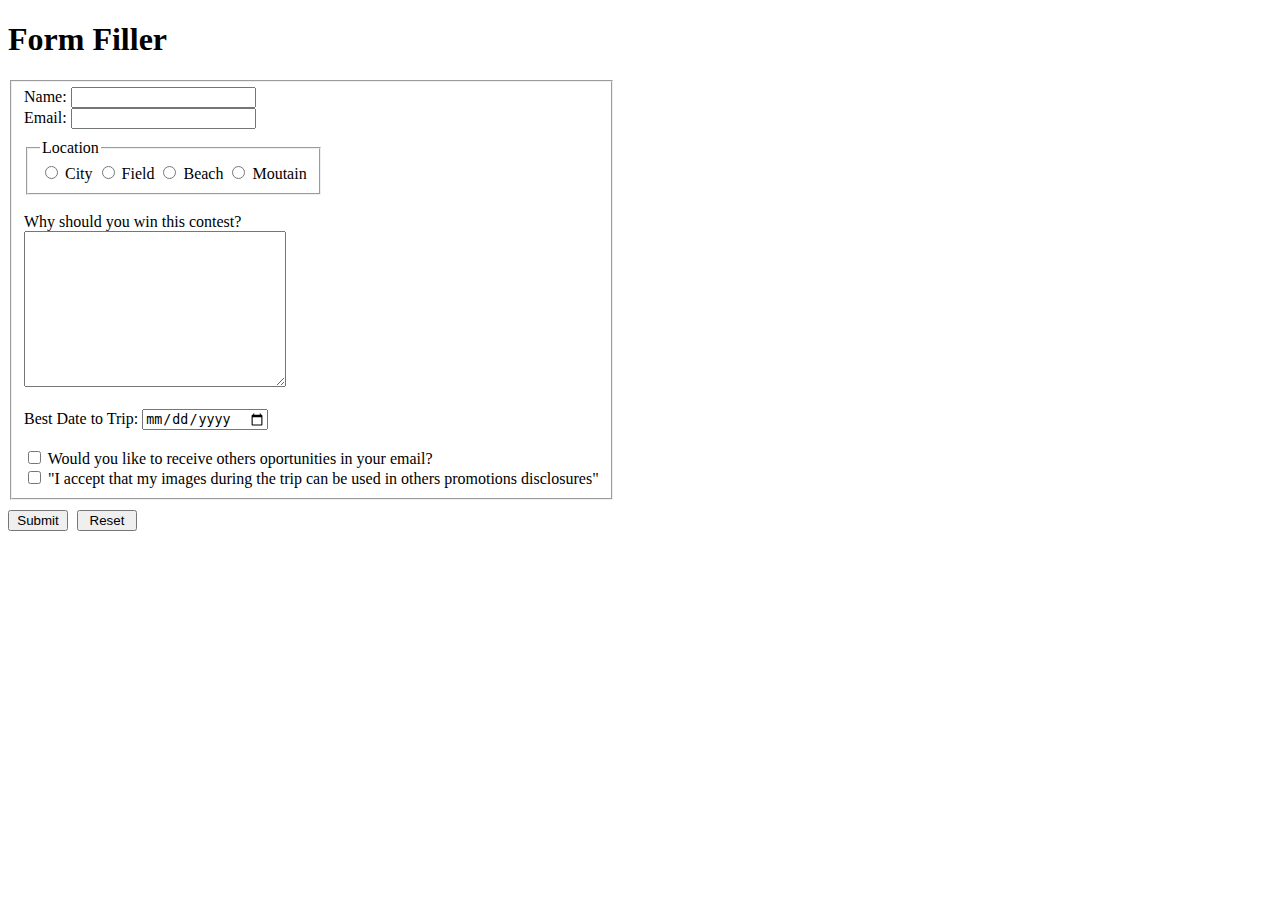
==== form.html @ 6dd3113d "Exercício Completo" ====
<!DOCTYPE html>
<html lang="en">
<head>
  <meta charset="UTF-8">
  <meta http-equiv="X-UA-Compatible" content="IE=edge">
  <meta name="viewport" content="width=device-width, initial-scale=1.0">
  <title>Trip Contest</title>
  <link rel="stylesheet" href="form.css">
</head>
<body>

  <h1>Form Filler</h1>

  <form action="" method="get">

    <fieldset id="forms">
      <label for="input-name"> Name: 
        <input type="text" name="inputName" id="input-name" required minlength="10" maxlength="40">
      </label>

      <br>

      <label for="input-email"> Email:
        <input type="email" name="inputEmail" id="input-email" required>
      </label>

      <fieldset id="locations">

        <legend>Location</legend>

        <label for="input-location-city">
          <input type="radio" name="inputLocation" value="city" id="input-location-city" required> City
        </label>

        <label for="input-location-field">
          <input type="radio" name="inputLocation" value="field" id="input-location-field"> Field
        </label>

        <label for="input-location-beach">
          <input type="radio" name="inputLocation" value="beach" id="input-location-beach"> Beach
        </label>

        <label for="input-location-mountain">
          <input type="radio" name="inputLocation" value="mountain" id="input-location-mountain"> Moutain
        </label>
      </fieldset>

      <br>

      <label for="text-whyme"> Why should you win this contest? <br>
        <textarea name="inputWhy" id="text-whyme" cols="30" rows="10" maxlength="500"></textarea>
      </label>
    
      <br><br>

      <label for="input-date"> Best Date to Trip:
        <input type="date" name="inputDate" id="input-date">
      </label>

      <br><br>

      <input type="checkbox" name="inputCheckbox1" id="input-checkbox1">
      <label for="input-checkbox1"> Would you like to receive others oportunities in your email? </label>

      <br>

      <input type="checkbox" name="inputCheckbox2" id="input-checkbox2" required>
      <label for="input-checkbox2"> "I accept that my images during the trip can be used in others promotions disclosures" </label>
    </fieldset>

    <button type="submit" id="button-submit">Submit</button>
    <button type="reset" id="button-reset">Reset</button>


  </form>
</body>
</html>
---- form.css ----
*
{

  user-select: none;
}

#forms
{

  width:fit-content;
}

#locations
{

  width: fit-content;
}

button
{

  margin-top: 10px;
  width: 60px;
}

#button-reset
{

  margin-left: 5px;
}

#locations
{

  margin-top: 10px;
}
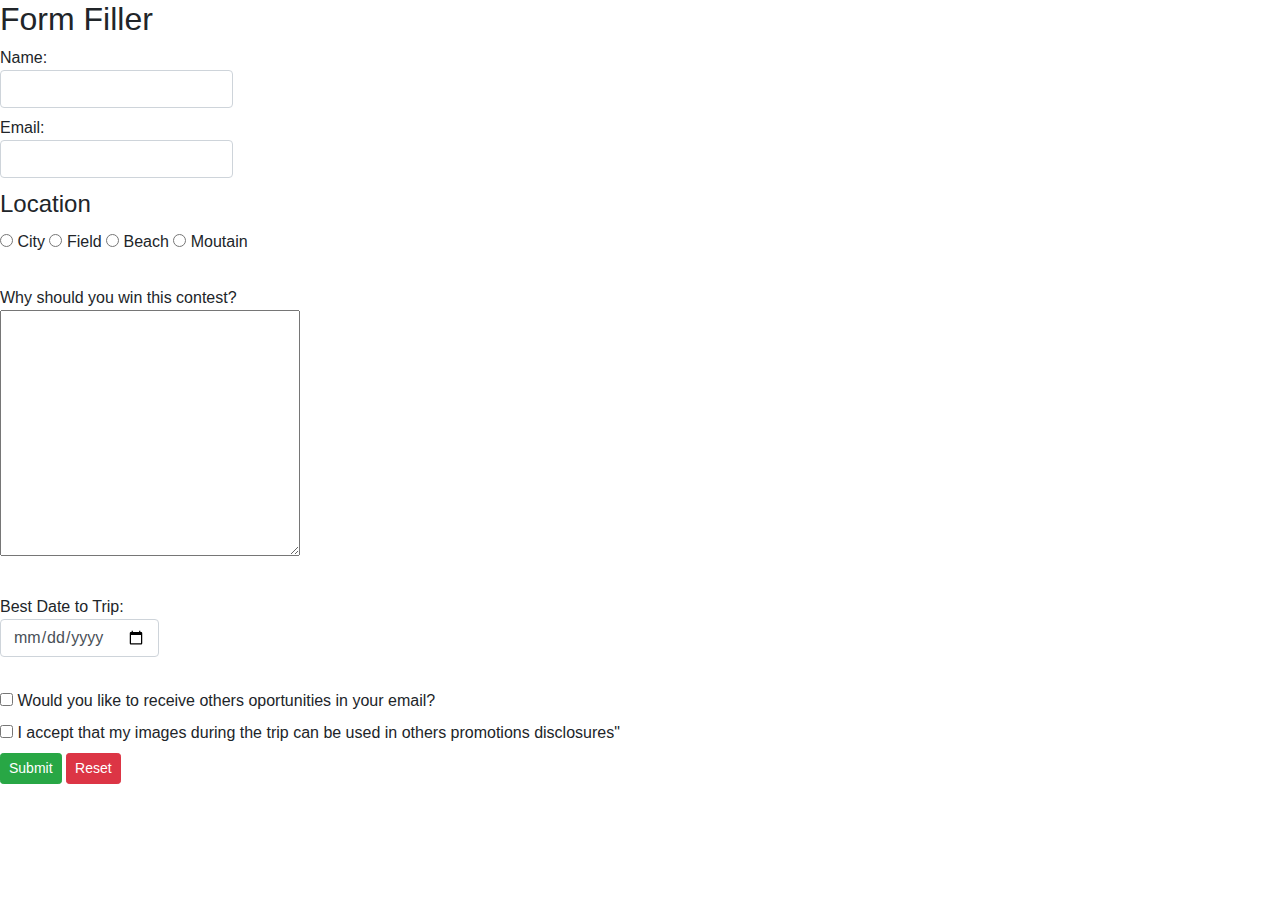
==== commit 1a7918d1: "Exercício Completo" ====
--- a/form.html
+++ b/form.html
@@ -5,42 +5,42 @@
   <meta http-equiv="X-UA-Compatible" content="IE=edge">
   <meta name="viewport" content="width=device-width, initial-scale=1.0">
   <title>Trip Contest</title>
-  <link rel="stylesheet" href="form.css">
+  <link rel="stylesheet" href="bootstrap-4.1.3-dist/css/bootstrap.min.css">
 </head>
 <body>
 
-  <h1>Form Filler</h1>
+  <h2>Form Filler</h2>
 
-  <form action="" method="get">
+  <form action="" method="get" class="form-group">
 
     <fieldset id="forms">
       <label for="input-name"> Name: 
-        <input type="text" name="inputName" id="input-name" required minlength="10" maxlength="40">
+        <input class='form-control' type="text" name="inputName" id="input-name" required minlength="10" maxlength="40">
       </label>
 
       <br>
 
       <label for="input-email"> Email:
-        <input type="email" name="inputEmail" id="input-email" required>
+        <input class='form-control' type="email" name="inputEmail" id="input-email" required>
       </label>
 
       <fieldset id="locations">
 
         <legend>Location</legend>
 
-        <label for="input-location-city">
+        <label class='radio-inline' for="input-location-city">
           <input type="radio" name="inputLocation" value="city" id="input-location-city" required> City
         </label>
 
-        <label for="input-location-field">
+        <label class='radio-inline' for="input-location-field">
           <input type="radio" name="inputLocation" value="field" id="input-location-field"> Field
         </label>
 
-        <label for="input-location-beach">
+        <label class='radio-inline' for="input-location-beach">
           <input type="radio" name="inputLocation" value="beach" id="input-location-beach"> Beach
         </label>
 
-        <label for="input-location-mountain">
+        <label class='radio-inline' for="input-location-mountain">
           <input type="radio" name="inputLocation" value="mountain" id="input-location-mountain"> Moutain
         </label>
       </fieldset>
@@ -54,22 +54,26 @@
       <br><br>
 
       <label for="input-date"> Best Date to Trip:
-        <input type="date" name="inputDate" id="input-date">
+        <input class='form-control' type="date" name="inputDate" id="input-date">
       </label>
 
       <br><br>
 
-      <input type="checkbox" name="inputCheckbox1" id="input-checkbox1">
-      <label for="input-checkbox1"> Would you like to receive others oportunities in your email? </label>
+      <label for="input-checkbox1" class="checkbox-inline"> 
+        <input type="checkbox" name="inputCheckbox1" id="input-checkbox1">
+        Would you like to receive others oportunities in your email? 
+      </label>
 
       <br>
 
-      <input type="checkbox" name="inputCheckbox2" id="input-checkbox2" required>
-      <label for="input-checkbox2"> "I accept that my images during the trip can be used in others promotions disclosures" </label>
+      <label for="input-checkbox2" class="checkbox-inline"> 
+        <input type="checkbox" name="inputCheckbox2" id="input-checkbox2" required>
+        I accept that my images during the trip can be used in others promotions disclosures" 
+      </label>
     </fieldset>
 
-    <button type="submit" id="button-submit">Submit</button>
-    <button type="reset" id="button-reset">Reset</button>
+    <button class='btn btn-success btn-sm'type="submit" id="button-submit">Submit</button>
+    <button class='btn btn-danger btn-sm'type="reset" id="button-reset">Reset</button>
 
 
   </form>
